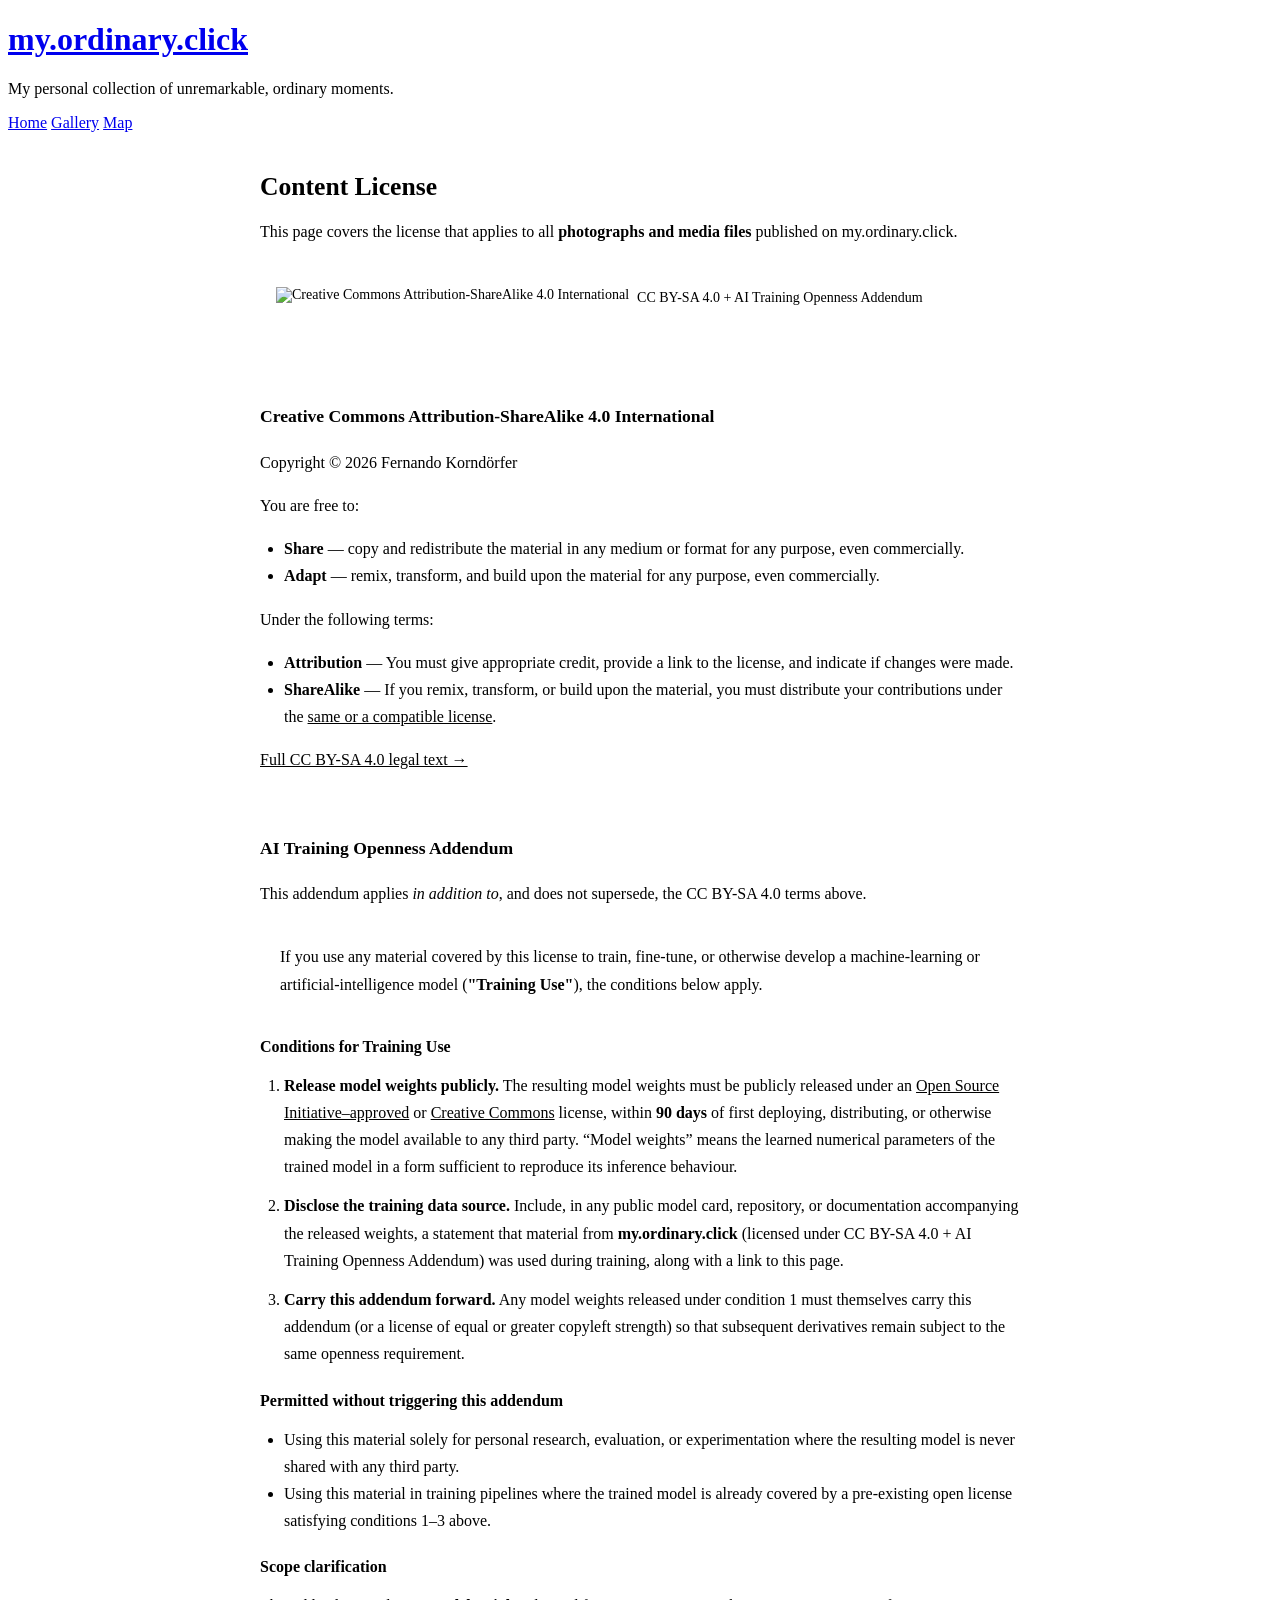
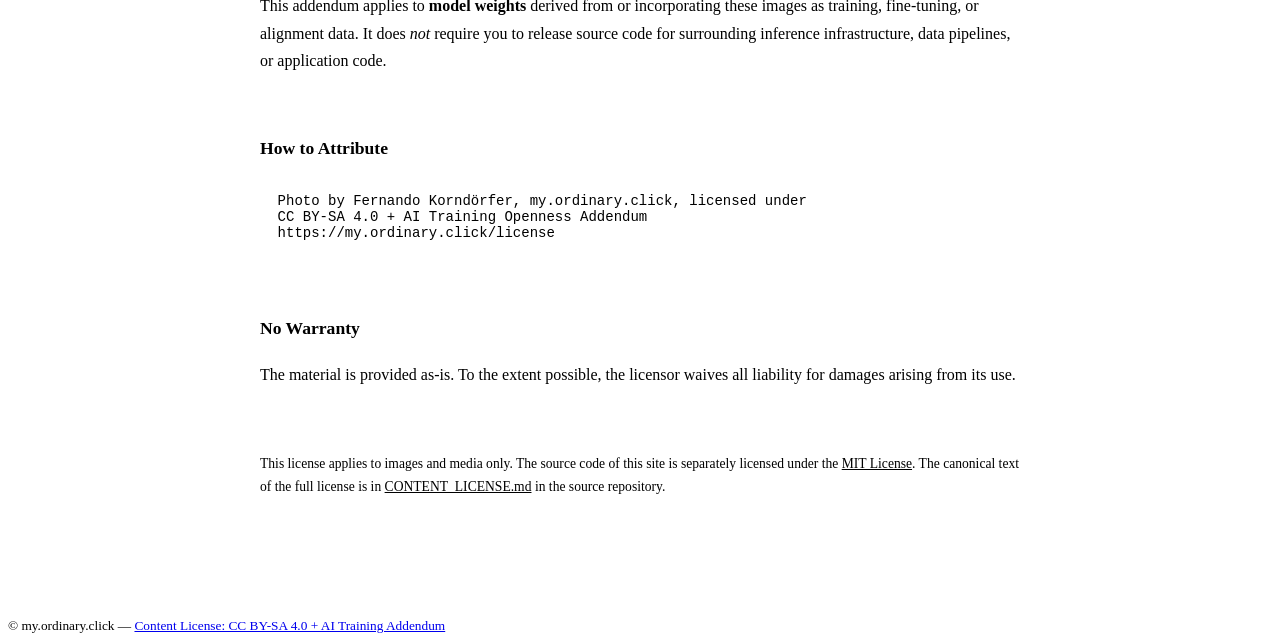
==== site/license.html @ 879d563e "feat: add content license page and update footer with licensing information" ====
<!doctype html>
<html lang="en">
<head>
  <meta charset="utf-8" />
  <meta name="viewport" content="width=device-width, initial-scale=1" />
  <title>Content License — my.ordinary.click</title>
  <link rel="stylesheet" href="/styles.css" />
  <link rel="icon" href="data:," />
  <style>
    .license-page {
      max-width: 760px;
      margin: 2.5rem auto;
      padding: 0 1.5rem 4rem;
    }
    .license-page h1 { font-size: 1.6rem; margin-bottom: 0.25rem; }
    .license-page h2 {
      font-size: 1.1rem;
      margin-top: 2rem;
      padding-bottom: 0.35rem;
      border-bottom: 1px solid var(--border);
    }
    .license-page h3 { font-size: 1rem; margin-top: 1.5rem; }
    .license-page p, .license-page li { color: var(--muted); line-height: 1.7; }
    .license-page strong { color: var(--fg); }
    .license-page a { color: var(--accent); }
    .license-page ol, .license-page ul { padding-left: 1.5rem; }
    .license-page ol > li { margin-bottom: 0.75rem; }
    .license-badge {
      display: inline-flex;
      align-items: center;
      gap: 0.5rem;
      background: var(--surface);
      border: 1px solid var(--border);
      border-radius: 6px;
      padding: 0.6rem 1rem;
      margin: 1rem 0 1.5rem;
      font-size: 0.875rem;
      color: var(--fg);
      text-decoration: none;
    }
    .license-badge img { height: 22px; }
    .callout {
      background: var(--surface);
      border-left: 3px solid var(--accent);
      border-radius: 4px;
      padding: 1rem 1.25rem;
      margin: 1.25rem 0;
    }
    .callout p { color: var(--fg); margin: 0; }
    .separator { border: none; border-top: 1px solid var(--border); margin: 2rem 0; }
    .cite-block {
      background: var(--surface);
      border: 1px solid var(--border);
      border-radius: 6px;
      padding: 0.85rem 1.1rem;
      font-family: monospace;
      font-size: 0.875rem;
      color: var(--muted);
      white-space: pre-wrap;
    }
  </style>
</head>
<body>
  <div class="site-banner">
    <div class="site-banner-inner">
      <div>
        <h1><a href="/">my.ordinary.click</a></h1>
        <p class="tagline">My personal collection of unremarkable, ordinary moments.</p>
      </div>
      <nav class="site-nav">
        <a href="#/">Home</a>
        <a href="#/gallery">Gallery</a>
        <a href="#/map">Map</a>
      </nav>
    </div>
  </div>

  <main class="license-page">
    <h1>Content License</h1>
    <p>This page covers the license that applies to all <strong>photographs and media files</strong> published on my.ordinary.click.</p>

    <a class="license-badge"
       href="https://creativecommons.org/licenses/by-sa/4.0/"
       rel="license noopener" target="_blank">
      <img src="https://licensebuttons.net/l/by-sa/4.0/88x31.png"
           alt="Creative Commons Attribution-ShareAlike 4.0 International" />
      CC BY-SA 4.0 + AI Training Openness Addendum
    </a>

    <hr class="separator" />

    <h2>Creative Commons Attribution-ShareAlike 4.0 International</h2>
    <p>Copyright &copy; 2026 Fernando Kornd&ouml;rfer</p>
    <p>You are free to:</p>
    <ul>
      <li><strong>Share</strong> &mdash; copy and redistribute the material in any medium or format for any purpose, even commercially.</li>
      <li><strong>Adapt</strong> &mdash; remix, transform, and build upon the material for any purpose, even commercially.</li>
    </ul>
    <p>Under the following terms:</p>
    <ul>
      <li><strong>Attribution</strong> &mdash; You must give appropriate credit, provide a link to the license, and indicate if changes were made.</li>
      <li><strong>ShareAlike</strong> &mdash; If you remix, transform, or build upon the material, you must distribute your contributions under the <a href="https://creativecommons.org/compatiblelicenses" target="_blank" rel="noopener">same or a compatible license</a>.</li>
    </ul>
    <p><a href="https://creativecommons.org/licenses/by-sa/4.0/legalcode" target="_blank" rel="noopener">Full CC BY-SA 4.0 legal text &rarr;</a></p>

    <hr class="separator" />

    <h2>AI Training Openness Addendum</h2>
    <p>This addendum applies <em>in addition to</em>, and does not supersede, the CC BY-SA 4.0 terms above.</p>

    <div class="callout">
      <p>If you use any material covered by this license to train, fine-tune, or otherwise develop a machine-learning or artificial-intelligence model (<strong>"Training Use"</strong>), the conditions below apply.</p>
    </div>

    <h3>Conditions for Training Use</h3>
    <ol>
      <li>
        <strong>Release model weights publicly.</strong>
        The resulting model weights must be publicly released under an
        <a href="https://opensource.org/licenses" target="_blank" rel="noopener">Open Source Initiative&ndash;approved</a>
        or <a href="https://creativecommons.org/licenses/" target="_blank" rel="noopener">Creative Commons</a> license,
        within <strong>90 days</strong> of first deploying, distributing, or otherwise making the model available to any
        third party. &ldquo;Model weights&rdquo; means the learned numerical parameters of the trained model in a form
        sufficient to reproduce its inference behaviour.
      </li>
      <li>
        <strong>Disclose the training data source.</strong>
        Include, in any public model card, repository, or documentation accompanying the released weights, a statement
        that material from <strong>my.ordinary.click</strong> (licensed under CC BY-SA 4.0 + AI Training Openness
        Addendum) was used during training, along with a link to this page.
      </li>
      <li>
        <strong>Carry this addendum forward.</strong>
        Any model weights released under condition&nbsp;1 must themselves carry this addendum (or a license of equal or
        greater copyleft strength) so that subsequent derivatives remain subject to the same openness requirement.
      </li>
    </ol>

    <h3>Permitted without triggering this addendum</h3>
    <ul>
      <li>Using this material solely for personal research, evaluation, or experimentation where the resulting model is never shared with any third party.</li>
      <li>Using this material in training pipelines where the trained model is already covered by a pre-existing open license satisfying conditions&nbsp;1&ndash;3 above.</li>
    </ul>

    <h3>Scope clarification</h3>
    <p>
      This addendum applies to <strong>model weights</strong> derived from or incorporating these images as training,
      fine-tuning, or alignment data. It does <em>not</em> require you to release source code for surrounding
      inference infrastructure, data pipelines, or application code.
    </p>

    <hr class="separator" />

    <h2>How to Attribute</h2>
    <div class="cite-block">Photo by Fernando Korndörfer, my.ordinary.click, licensed under
CC BY-SA 4.0 + AI Training Openness Addendum
https://my.ordinary.click/license</div>

    <hr class="separator" />

    <h2>No Warranty</h2>
    <p>The material is provided as-is. To the extent possible, the licensor waives all liability for damages arising from its use.</p>

    <hr class="separator" />

    <p style="font-size:0.85rem; color: var(--muted);">
      This license applies to images and media only. The source code of this site is separately licensed under the
      <a href="https://opensource.org/licenses/MIT" target="_blank" rel="noopener">MIT License</a>.
      The canonical text of the full license is in
      <a href="https://github.com/fernandokorndorfer/ordinary.click/blob/main/CONTENT_LICENSE.md" target="_blank" rel="noopener">CONTENT_LICENSE.md</a>
      in the source repository.
    </p>
  </main>

  <footer>
    <small>&copy; my.ordinary.click &mdash;
      <a href="/license">Content License: CC BY-SA 4.0 + AI Training Addendum</a>
    </small>
  </footer>
</body>
</html>
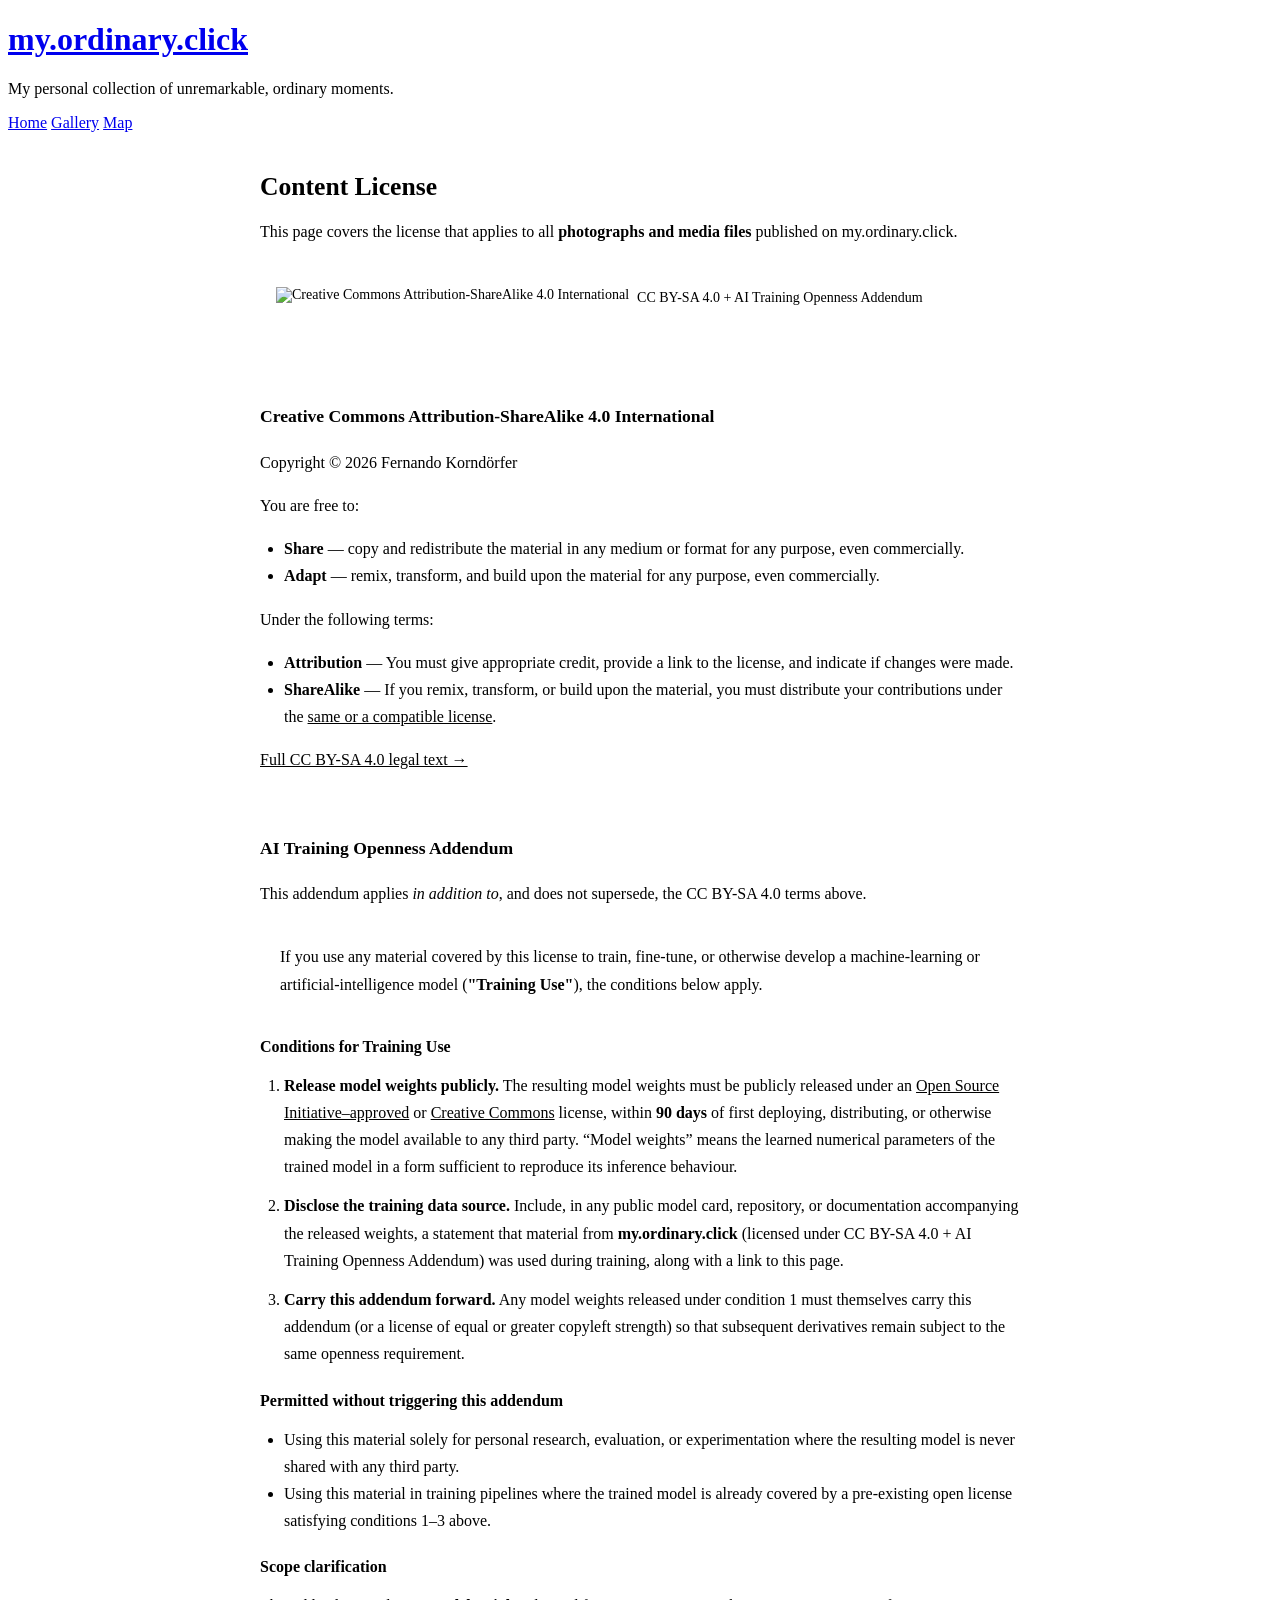
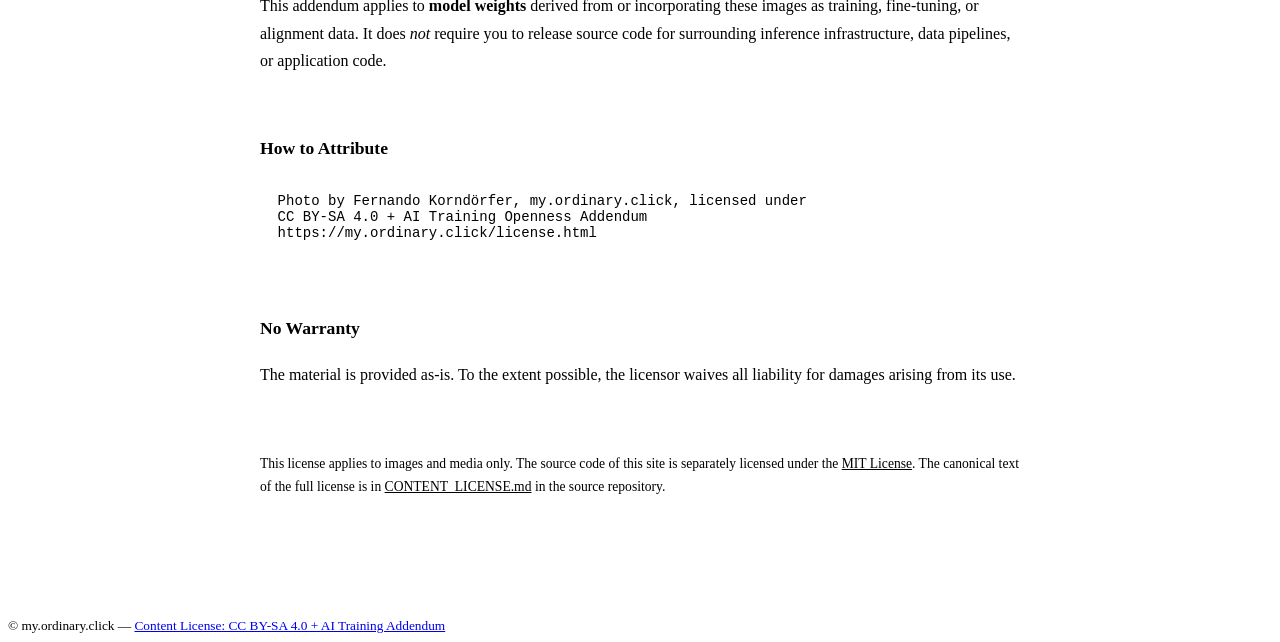
==== commit bb8a8970: "fix: update license links to include .html extension" ====
--- a/site/license.html
+++ b/site/license.html
@@ -154,7 +154,7 @@
     <h2>How to Attribute</h2>
     <div class="cite-block">Photo by Fernando Korndörfer, my.ordinary.click, licensed under
 CC BY-SA 4.0 + AI Training Openness Addendum
-https://my.ordinary.click/license</div>
+https://my.ordinary.click/license.html</div>
 
     <hr class="separator" />
 
@@ -174,7 +174,7 @@
 
   <footer>
     <small>&copy; my.ordinary.click &mdash;
-      <a href="/license">Content License: CC BY-SA 4.0 + AI Training Addendum</a>
+      <a href="/license.html">Content License: CC BY-SA 4.0 + AI Training Addendum</a>
     </small>
   </footer>
 </body>
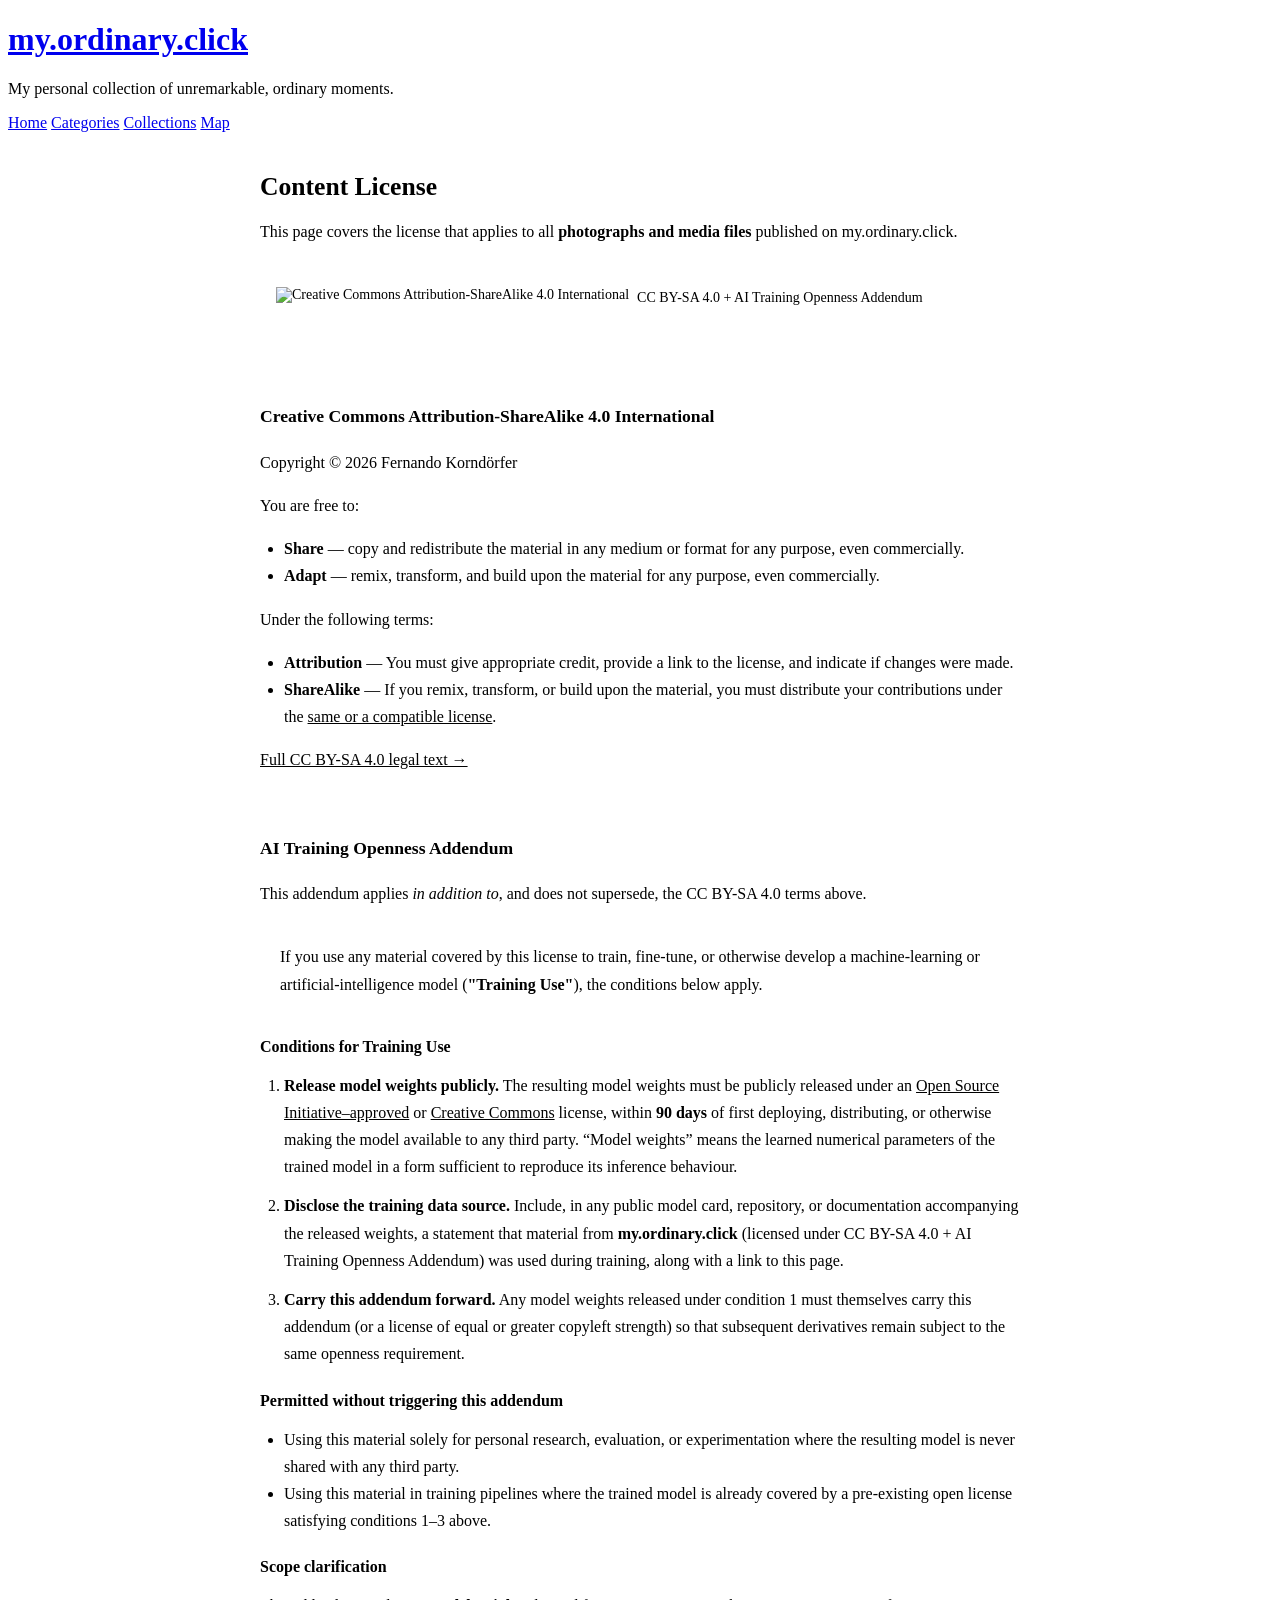
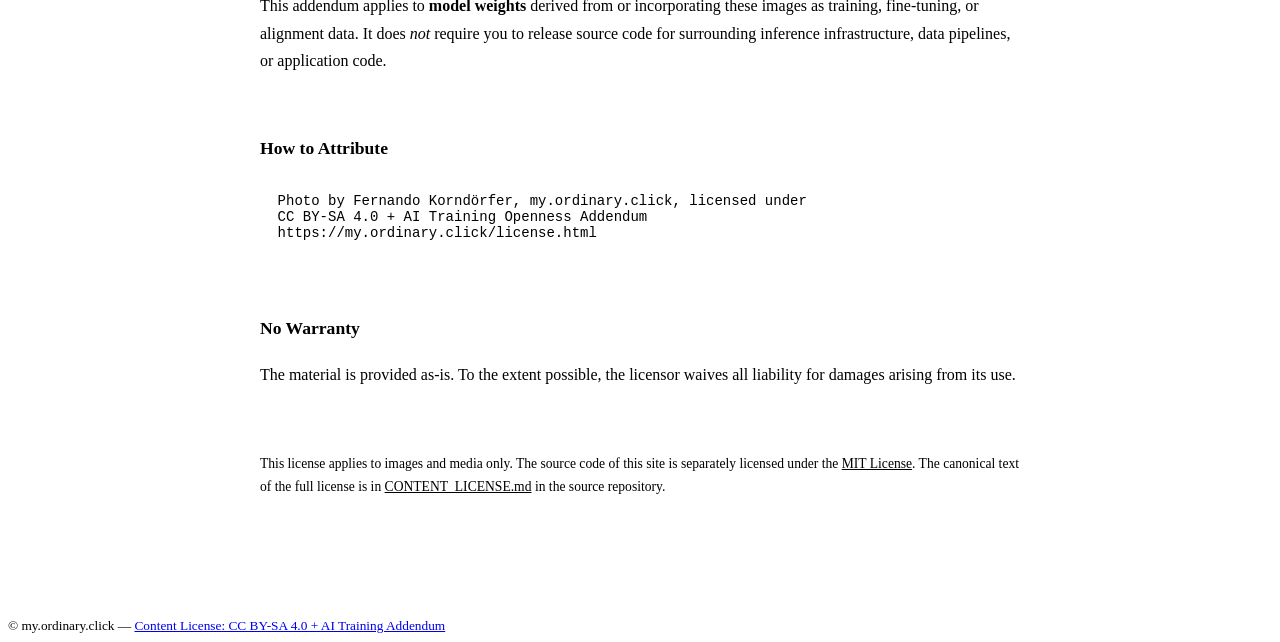
==== commit dc8ea6b0: "feat: redesign" ====
--- a/site/license.html
+++ b/site/license.html
@@ -68,9 +68,10 @@
         <p class="tagline">My personal collection of unremarkable, ordinary moments.</p>
       </div>
       <nav class="site-nav">
-        <a href="#/">Home</a>
-        <a href="#/gallery">Gallery</a>
-        <a href="#/map">Map</a>
+        <a href="/#/">Home</a>
+        <a href="/#/categories">Categories</a>
+        <a href="/#/collections">Collections</a>
+        <a href="/#/map">Map</a>
       </nav>
     </div>
   </div>
@@ -167,7 +168,7 @@
       This license applies to images and media only. The source code of this site is separately licensed under the
       <a href="https://opensource.org/licenses/MIT" target="_blank" rel="noopener">MIT License</a>.
       The canonical text of the full license is in
-      <a href="https://github.com/fernandokorndorfer/ordinary.click/blob/main/CONTENT_LICENSE.md" target="_blank" rel="noopener">CONTENT_LICENSE.md</a>
+      <a href="https://github.com/fok666/ordinary.click/blob/main/CONTENT_LICENSE.md" target="_blank" rel="noopener">CONTENT_LICENSE.md</a>
       in the source repository.
     </p>
   </main>
